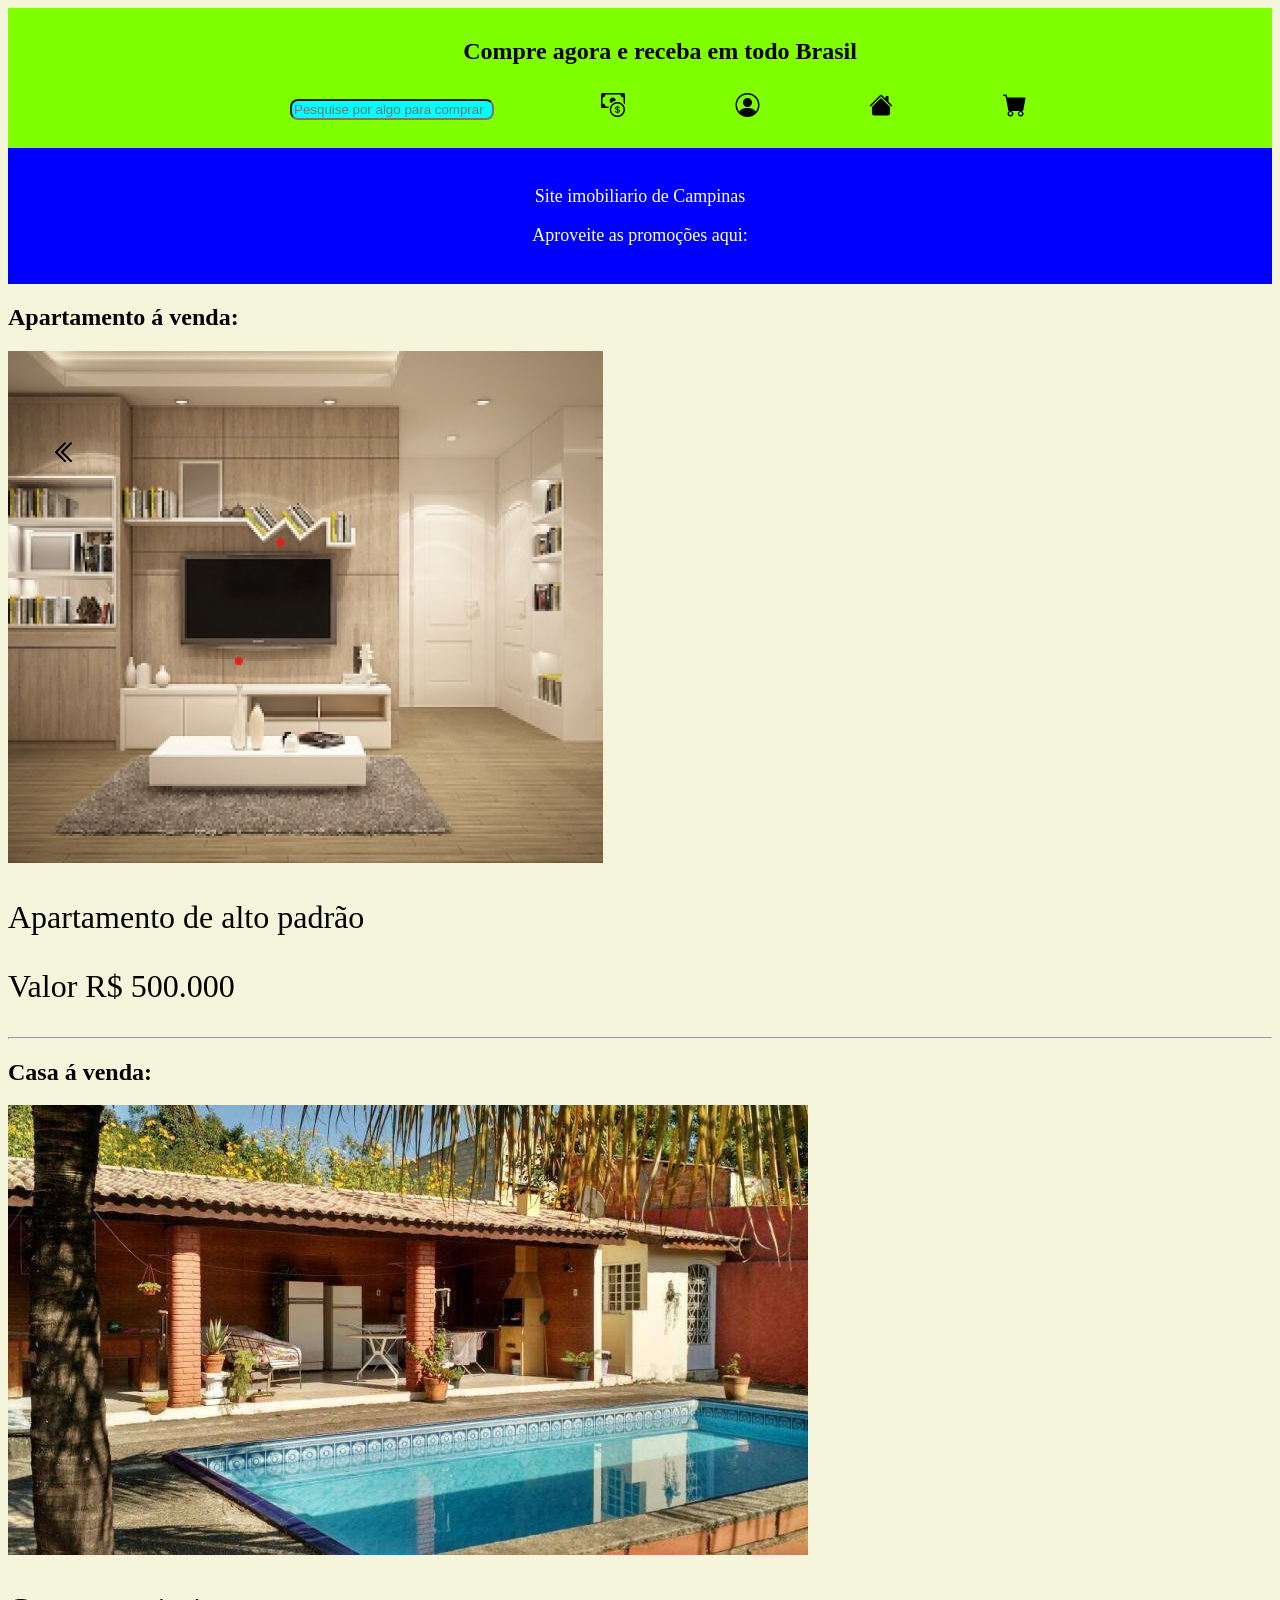
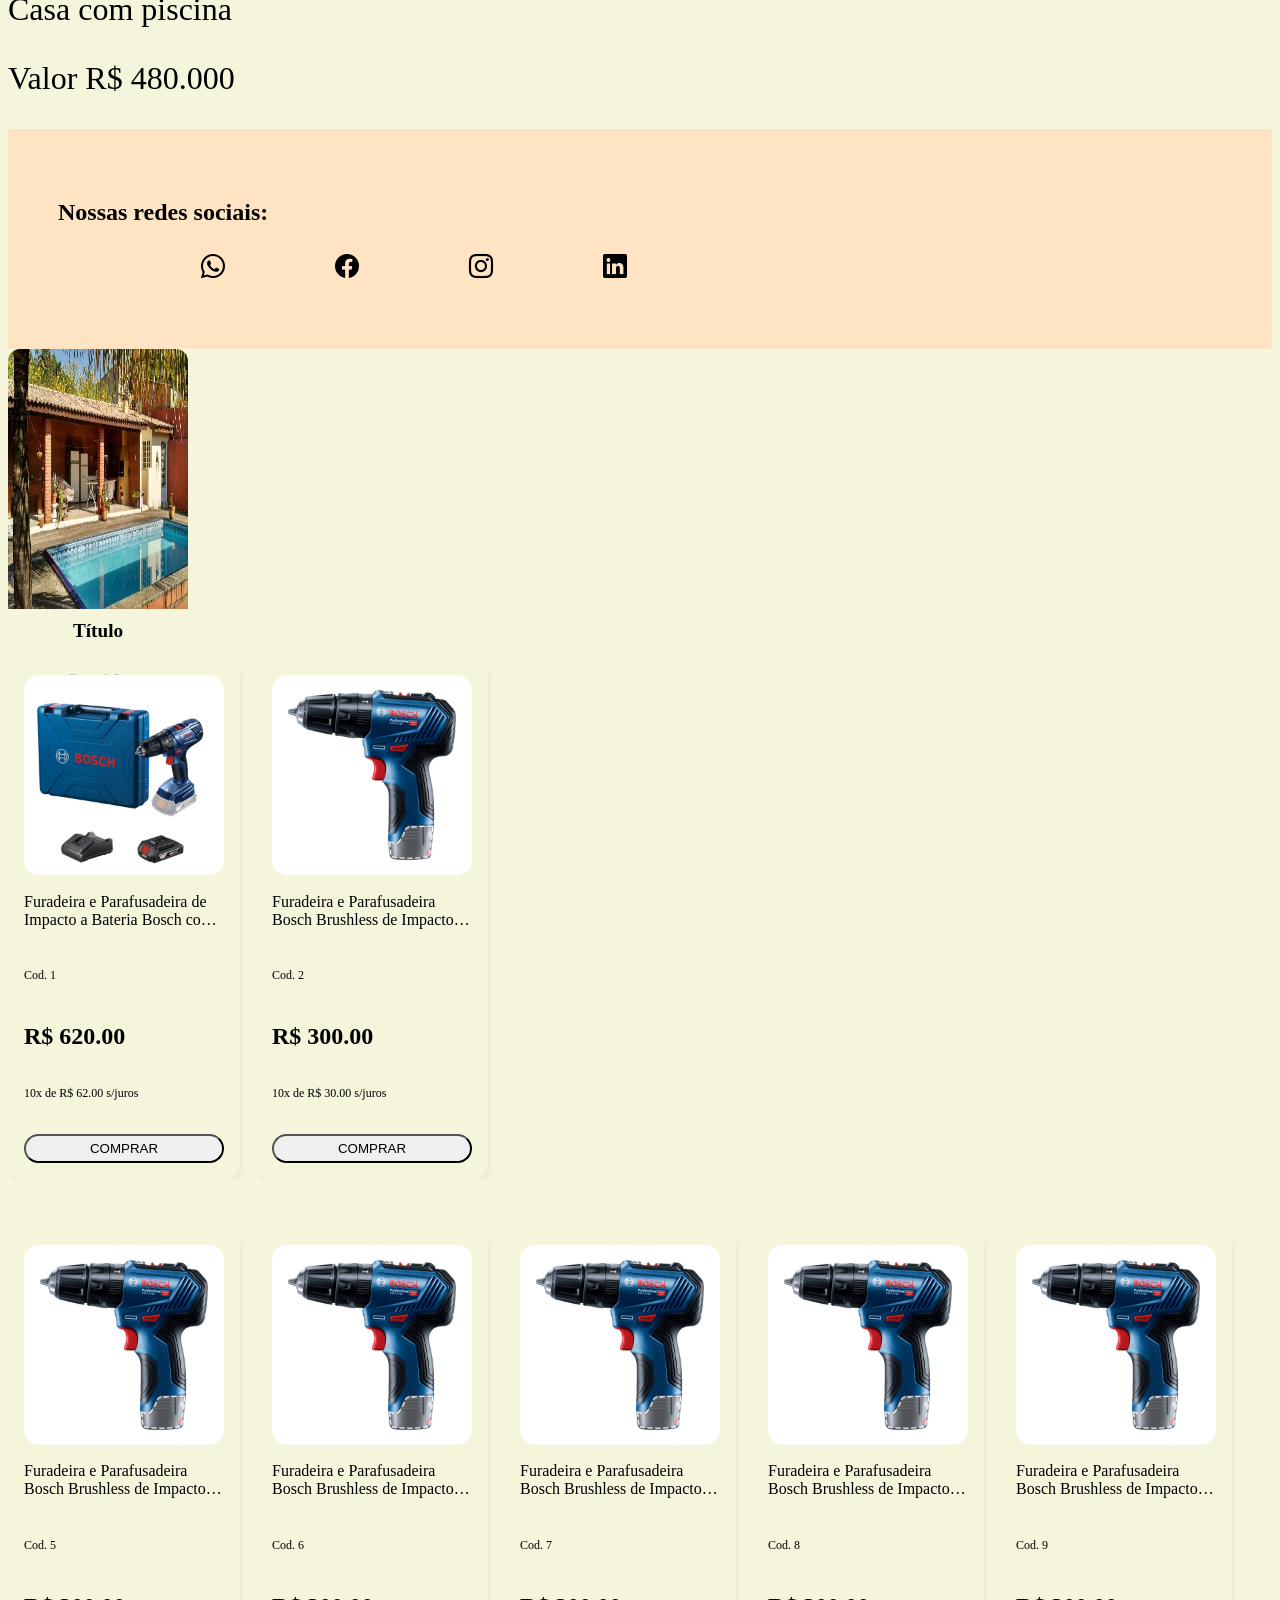
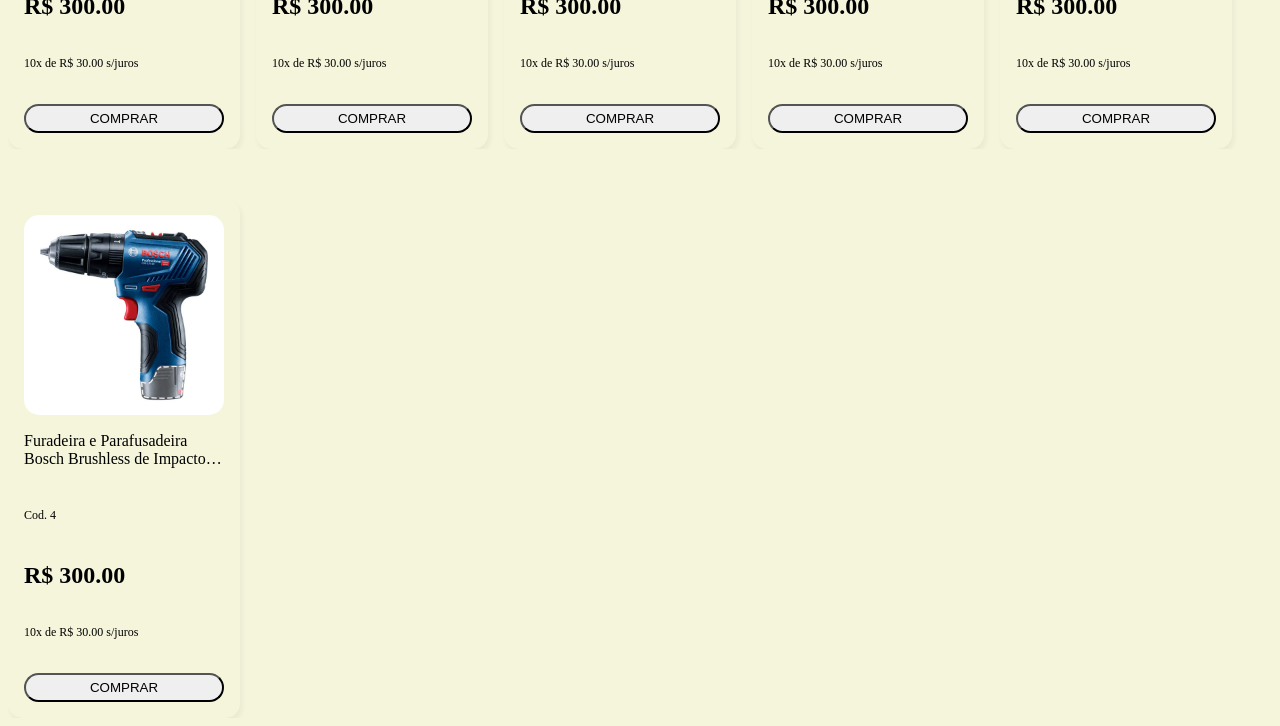
==== index.html @ 8891f6fc "projeto" ====
<!DOCTYPE html>
<html lang="en">
<head>
    <meta charset="UTF-8">
    <meta name="viewport" content="width=device-width, initial-scale=1.0">
    <link rel="stylesheet" href="./styles/styles.css">
    <title>Site imoboliario</title>
    <link href="https://cdn.jsdelivr.net/npm/bootstrap-icons@1.7.2/font/bootstrap-icons.css" rel="stylesheet"> 
</head>
    <!--Cabeçalho-->
<body>
    <header>
        <nav>
            <div class="Pesquise">
                <ul>
                    <h1>Compre agora e receba em todo Brasil</h1>
                    <input class="Barra" type="text" name="" id="" placeholder="Pesquise por algo para comprar">
                    <i class="bi bi-cash-coin"></i>
                    <i class="bi bi-person-circle"></i>
                    <i class="bi bi-house-fill"></i>
                    <i class="bi bi-cart-fill"></i>
                </ul>
            </div>
        </nav>
    </header>
    
    <!--Descrisão-->
    <div>
        <nav>
            <div class="venda">
                <P>Site imobiliario de Campinas</P>
                <p>Aproveite as promoções aqui:</p>
            </div>
        </nav>
    </div>

     <!--imoveis a venda-->
     <main>
      <section>
          <div>
              <div>
                  <h2>Apartamento á venda:</h2>
                  <img src="./image2/image.png"> 
                  <p class="legenda">Apartamento de alto padrão</p>
                  <p class="legenda">Valor R$ 500.000</p>
              </div>  
          </div>
      </section>
      <hr>
      <section>
          <div>
              <div>
                  <h2>Casa á venda:</h2>
                  <img src="./image2/casa.jpg" alt="">
                  <p class="legenda">Casa com piscina</p>
                  <p class="legenda">Valor R$ 480.000</p>  
              </div>
          </div>
      </section>
  </main>
  <footer>
    <div>
      <div>
        <h2>Nossas redes sociais:</h2>
        <ul>
          <i class="bi bi-whatsapp"></i>
          <i class="bi bi-facebook"></i>
          <i class="bi bi-instagram"></i>
          <i class="bi bi-linkedin"></i>
        </ul>
      </div>
    </div>
  </footer>

  <div class="card">
    <img src="./image2/casa.jpg">
    <div>
      <h1>Título</h1>
      <h2>Descrisão</h2>
      <span>R$ 10,00</span>
      <button>Click aqui</button>
    </div>
  </div>
</body>
</html>



<!-- Link para Javascrip - NAO EXCLUIR -->
<script type="module" src="./scripts/home.js" defer></script>
<!-- Link para Javascrip - NAO EXCLUIR -->


<!-- Componente Carrousel de Produtos -->
<section id="section-1" class="section-product-carrousel">
  <div class="carrousel">
    <!-- AREA RESERVADA PARA INSERCAO DOS CARDS DE PRODUTOS - NAO EXCLUIR -->

  </div>

</section>

<!-- Botoes reservados para o carrousel - nao remover -->
<button class="prev">
  <i class="bi bi-chevron-double-left"></i>
</button>
<button class="next">
  <i class="bi bi-chevron-double-right"></i>
</button>





<!-- Componente Carrousel de Produtos -->
<section id="section-2" class="section-product-carrousel">
  <div class="carrousel">
    <!-- AREA RESERVADA PARA INSERCAO DOS CARDS DE PRODUTOS - NAO EXCLUIR -->
  </div>
</section>
<!-- Botoes reservados para o carrousel - nao remover -->
<button class="prev">
  <i class="bi bi-chevron-double-left"></i>
</button>
<button class="next">
  <i class="bi bi-chevron-double-right"></i>
</button>



<!-- Componente Carrousel de Produtos -->
<section id="section-3" class="section-product-carrousel">
  <div class="carrousel">
    <!-- AREA RESERVADA PARA INSERCAO DOS CARDS DE PRODUTOS - NAO EXCLUIR -->
  </div>
</section>
<!-- Botoes reservados para o carrousel - nao remover -->
<button class="prev">
  <i class="bi bi-chevron-double-left"></i>
</button>
<button class="next">
  <i class="bi bi-chevron-double-right"></i>
</button>
---- styles/styles.css ----
/* Escreva seu codigo css aqui */
.Pesquise{
    background-color: chartreuse;
    text-align: center;
    justify-content: space-between;
    padding: 10px;
}
.Barra{
    background-color: aqua;
    border-radius: 8px;
    width: 196px;
}
.venda{
    text-align: center;
    background-color: blue;
    color: white;
    padding: 20px;
    font-size: large;
}
.bi{
    font-size: xx-large;
    margin-left: 100px; 
    height: 100px;
    color: black;   
}
.legenda{
    font-size: xx-large;
}
body{
    background-color: beige;
} 
footer{
    background-color: bisque;
    padding: 50px;
}
.card{
    background-color: white;
    width: 180px;
    height: 260px;
    border-radius: 12px;
    box-shadow: 4px 4px 12px,
}
.card img{
    width: 100%;
    height: 260px;
    border-top-left-radius: 12px;
    border-top-right-radius: 12px;
}
.card div{
    display: flex;
    flex-direction: column;
    justify-content: center;
    align-items: center;
    gap: 4px;
    height: 50%;
}
.card h1{
    font-size: 1.2rem;
}
.card h2{
    font-size: .9rem;
    color: #aaaa;
}
.card button{
    background-color: blue;
    height: 30px;
    border: none;
    padding: 4px;
    width: 80%;
    color: #fff;
    font-weight: bold;
    border-radius: 120px;
}




/* CSS dos Componentes do Projeto - Utilize o inspecionar elementos antes de modificar os valores */

.container-flex {
    display: flex;
    justify-content: space-between;
    align-items: center;
}

.column {
    flex-direction: column;
}

.carrousel {
    display: flex;
    transition: transform 0.5s ease;
    column-gap: 16px;
}

.main-text{
    font-size: 1.5em;
    font-weight: 700;
    line-height: 1.5em;
}

.page-title-small {
    font-size: 0.875em;
    font-weight: 700;
    line-height: 1.5em;

}

.text-container {
    padding: 12px 32px;
    /* background-color: ; */
    border-radius: 15px;
}

.product-card-title , 
.product-card-reference,
.product-card-price {
    font-size: 1em;
    font-weight: 400;
    line-height:1.125em ;
    
}

.product-card-title{
        height: 36px;
        display: -webkit-box;
        -webkit-line-clamp: 2;
        -webkit-box-orient: vertical;  
        overflow: hidden;
        text-overflow: ellipsis;
      
}

.product-card-reference{
    padding-top: 25px;
    padding-bottom: 16px;
    font-size: 12px;
    font-weight: 300;

}

.product-card-price {
    font-size: 1.5em;
    font-weight: 700;
    padding-bottom: 12px;
}

.product-card-installment {
    font-size: 0.75em;
    padding-bottom: 17px;;
    font-weight: 300;
}

.product-card {
    display: flex;
    flex-direction: column;
    /* background-color: ; */
    padding:16px;
    flex-grow: 0;
    flex-shrink: 0;
    flex-basis: 200px;
    border-radius: 15px;
    box-shadow: 2px 4px 4px 1px rgba(0, 0, 0, 0.04);
}

.product-card img {
    width:100%;
    border-radius: 15px;
    object-fit: cover;
}

.product-card-btn {
    width: 100%;
    padding: 5px 20px;
    /*background-color: ;*/
    border-radius: 15px;
    /*color: ;*/
}

.products-container {
    display: grid;
    grid-template-columns: 1fr 3fr;
    column-gap: 16px;
    padding-bottom: 50px;
}

.section-product-grid {
    padding-top: 1.125em;
    display: grid;
    grid-template-columns: 1fr 1fr 1fr;
    align-items: start;
    justify-items: center;
    column-gap: 16px;
    row-gap: 16px; 
}

.section-product {
    padding: 3.125em 0;
    position: relative;
}

.section-product-carrousel {
    
    padding-top: 3.125em;
    position: relative;
    overflow: hidden;
}

.prev, .next {
    position: absolute;
    top: 50%;
    transform: translateY(-50%);
    background-color: transparent;
    color: rgb(23, 23, 23);
    border: none;
    padding: 10px 20px;
    cursor: pointer;
    font-size: 32px;
  }
  
  .prev {
    left: -70px;
  }
  
  .next {
    right: -70px;
  }

  .grid_col_1 {
    grid-area: col1;
    padding:25px
   
}

.grid_col_2 {
    grid-area: col2;
    padding: 25px;
}


#product_page, #checkout, #billing{
    display: grid;
    column-gap: 32px;
    grid-template-columns: 2fr 1fr;
    grid-template-areas: "col1 col2";
}

.product.text-container.page-title-small {
    margin-top: 24px;
}

.product.text-container {
    margin: 10px 0px;
}

.product.text-container h4 {
    font-weight: 400;
    font-size: 0.875em;
    padding-bottom: 5px;
}

.product.main-text {
    font-size:1.2em
}

/* product page grid */

.product_images_container{
    display: flex;
    column-gap: 32px;
}

.images_selector{
    display: flex;
    flex-direction: column;
    flex-basis: 120px;
    align-items: center;
}

.bi::before, [class*=" bi-"]::before, [class^=bi-]::before {
    padding: 6px;
    font-size: 24px;
    display: inline-block;
    font-family: bootstrap-icons !important;
    font-style: normal;
    font-weight: 900 !important;
    font-variant: normal;
    text-transform: none;
    line-height: 1;
    vertical-align: -0.125em;
    -webkit-font-smoothing: antialiased;
    -moz-osx-font-smoothing: grayscale;
}

.images_selector ul{
   list-style: none;
}

.images_selector li{
    padding: 10px 0;
 }

.product_thumb {
    width: 100%;
}



.images_main {
    flex-basis: 565px;
    padding-top: 75px;
}

.images_main img{
    width: 100%;
}

.product_description_container {
    padding-top: 32px;
}

.product_description_container h3.main-text{
    padding: 20px 0 12px;
    font-size: 1.2em;
}

.product_description_container p{
   line-height: 24px;
   padding-bottom: 32px;
}



.product_price_container {
    padding-bottom: 40px;
}

.product_price_container h2{
    font-size: 2em;
    font-weight: 700;
    padding-bottom: 16px;
    line-height: 18px;

}

.product_price_container h5{
    font-size: 0.875em;
    font-weight: 400;
    padding-bottom: 10px;
    line-height: 18px;

}

.quantity {
    display: flex;
    justify-content: center;
    column-gap: 16px;
}

.quantity input{
    border:1px solid ;
    border-radius: 5px;
    padding:4px 8px;
    width: 100%;
    font-size: 20px;
}

.shop_btn {
    padding: 16px 32px;
    /*color: ;*/
    border-radius: 5px;
    border: none;
    text-transform: uppercase;
    /*background-color: ;*/
}

.freight_container {
    border: 1px solid ;
    padding: 8px 16px;
    border-radius: 5px;
    margin-bottom: 30px;
}

.freight_container .container-flex{
    border-radius: 5px;
    margin: 8px 0px 5px;
    column-gap: 5px;
}



.freight_container form label{
   font-size: 0.875em;
}

.freight_container form input[type="text"]{
    border:1px solid ;
    border-radius: 5px;
    padding:4px 8px;
    width: 100%;
 }



 .button {
    padding:4px 8px;
    /* color: ;
    background-color: ; */
    border: none;
    border-radius: 5px;

 }

 .freight_container p a {
    text-decoration: none;
    /* color: ; */
    font-size: 12px;
 }

 .freight_pricing {
    background-color: #E7ECFF;
    border: 1px solid ;
    padding: 16px 16px;
    border-radius: 5px;
    justify-content: flex-start;
    column-gap: 20px;
    margin-bottom: 16px;
}

.pricing h3{
    font-size: 1em;
    font-weight: 700;
    line-height: 18px;
    
}

.pricing p{
    font-size: 0.875em;
    font-weight: 400;
    line-height: 18px;
    
}

.freight_pricing:nth-child(4){
    background-color: #EAFFE7;
   
}

.freight_pricing:nth-child(5){
    background-color: #FFFDE7;
   
}

.freight_pricing:nth-child(6){
    background-color: #FFF2E7;
   
}

.product.text-container p {
    font-size: 0.875em;
    padding: 10px 0px;
}

.cart_item {
    display: flex;
    justify-content: space-between;
    align-items: center;
    column-gap: 32px;
    margin-bottom: 32px;
}

.cart_item_main_img {
    flex-basis: 180px;
    border-radius: 5px;
}

.cart_item_main_img img{
    width: 120px;
    object-fit: cover;
}

.cart_item_info p:first-child {
    font-size: 0.875em;
    font-weight: 700;
    padding: 0;
    padding-bottom: 5px;
}

.cart_item_info p:nth-child(2) {
    font-size: 0.875em;
    font-weight: 400;
    padding: 0;
    padding-bottom: 10px;
}

.cart_item_info h3{
    font-size: 1.2em;
    font-weight: 700;
    padding: 0;
    padding-bottom: 8px;
}

.cart_item_qtd_selector {
    display: flex;
    justify-content: space-between;
    align-items: center;
}

.cart_item_qtd_selector_container {
    display: flex;
    align-items: center;
    justify-content: space-between;
    border: 1px solid #cccccc;
    border-radius: 5px;
}

.cart_item_qtd_selector button {
    background-color: #f1efef;
    padding: 3px 25px;
    border: none;
    border-radius: 5px;
    color: #c4c3c3;
    font-size: 12px;

}

.cart_item_qtd_selector_container span{
    padding: 3px 24px;
}

.bi::before, [class*=" bi-"]::before, [class^=bi-]::before
{
    padding: 3px;
}

.total_container {
    align-items: stretch;
    border: 1px solid ;
    padding: 16px;
    border-radius: 5px;
    margin-bottom: 15px;
}

.checkout_btn {
        margin-bottom: 15px;
        width: 100%;
        font-size: 20px;
        padding: 10px 0px;
    }

.total {
        padding-bottom: 10px;

    }

.total:nth-child(2) h3{
    font-size: 14px;
    font-weight: 600;
}

.total:nth-child(3){
    border-top: 1px solid;
    padding-top: 5px;
}

.payment {
    padding:10px 0px
}

.form-field {
    display: flex;
    flex-direction: column;
    margin: 15px 0px;
    width:100%
}

.form-field label {
    padding-bottom: 5px;
    font-size: 12px;
}

.form-field input, select{
    padding:10px;
    font-size: 16px;
    border-radius: 10px;
    border: 1px solid #e4e4e4;
}

.form-field.cep,.form-field.uf{
    width: 20%;
}


.form-group {
    column-gap: 16px;
}

.pay-method input{
    margin-right: 3px;
}

.cvv{
    width: 20%;
}

.val{
    width: 30%;
}

.card-info{
    display: flex;
    flex-direction: row;
    flex-wrap: wrap;
    width: 100%;
    justify-content: flex-start;
    column-gap: 16px;
}

#orders{
    display: grid;
    grid-template-columns: 4fr 1fr;
    grid-template-areas: "col1 col2";
}

.order-card, .order-card ul {
    list-style: none;
}

.order-card ul{
    display: flex;
    justify-content: space-between;
}
.order-card ul:nth-of-type(2){
    display: flex;
    flex-direction: column;
}
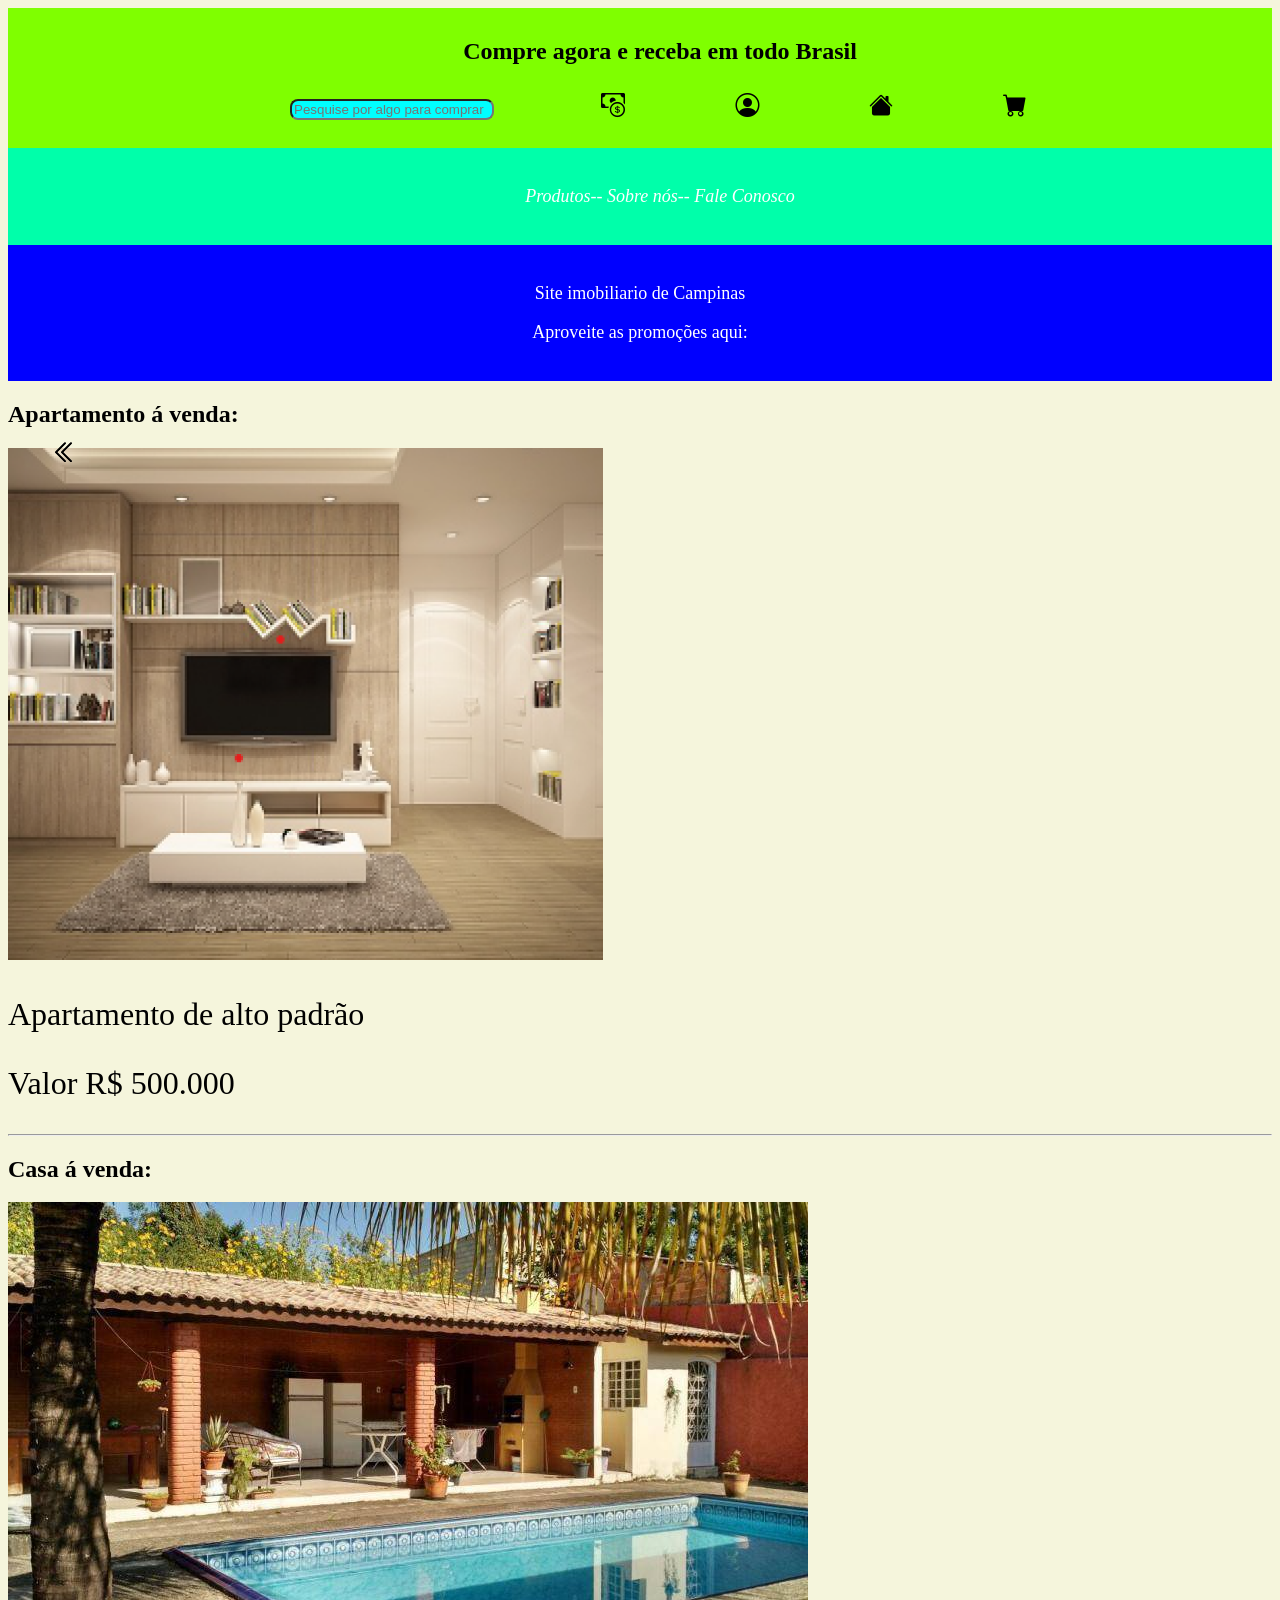
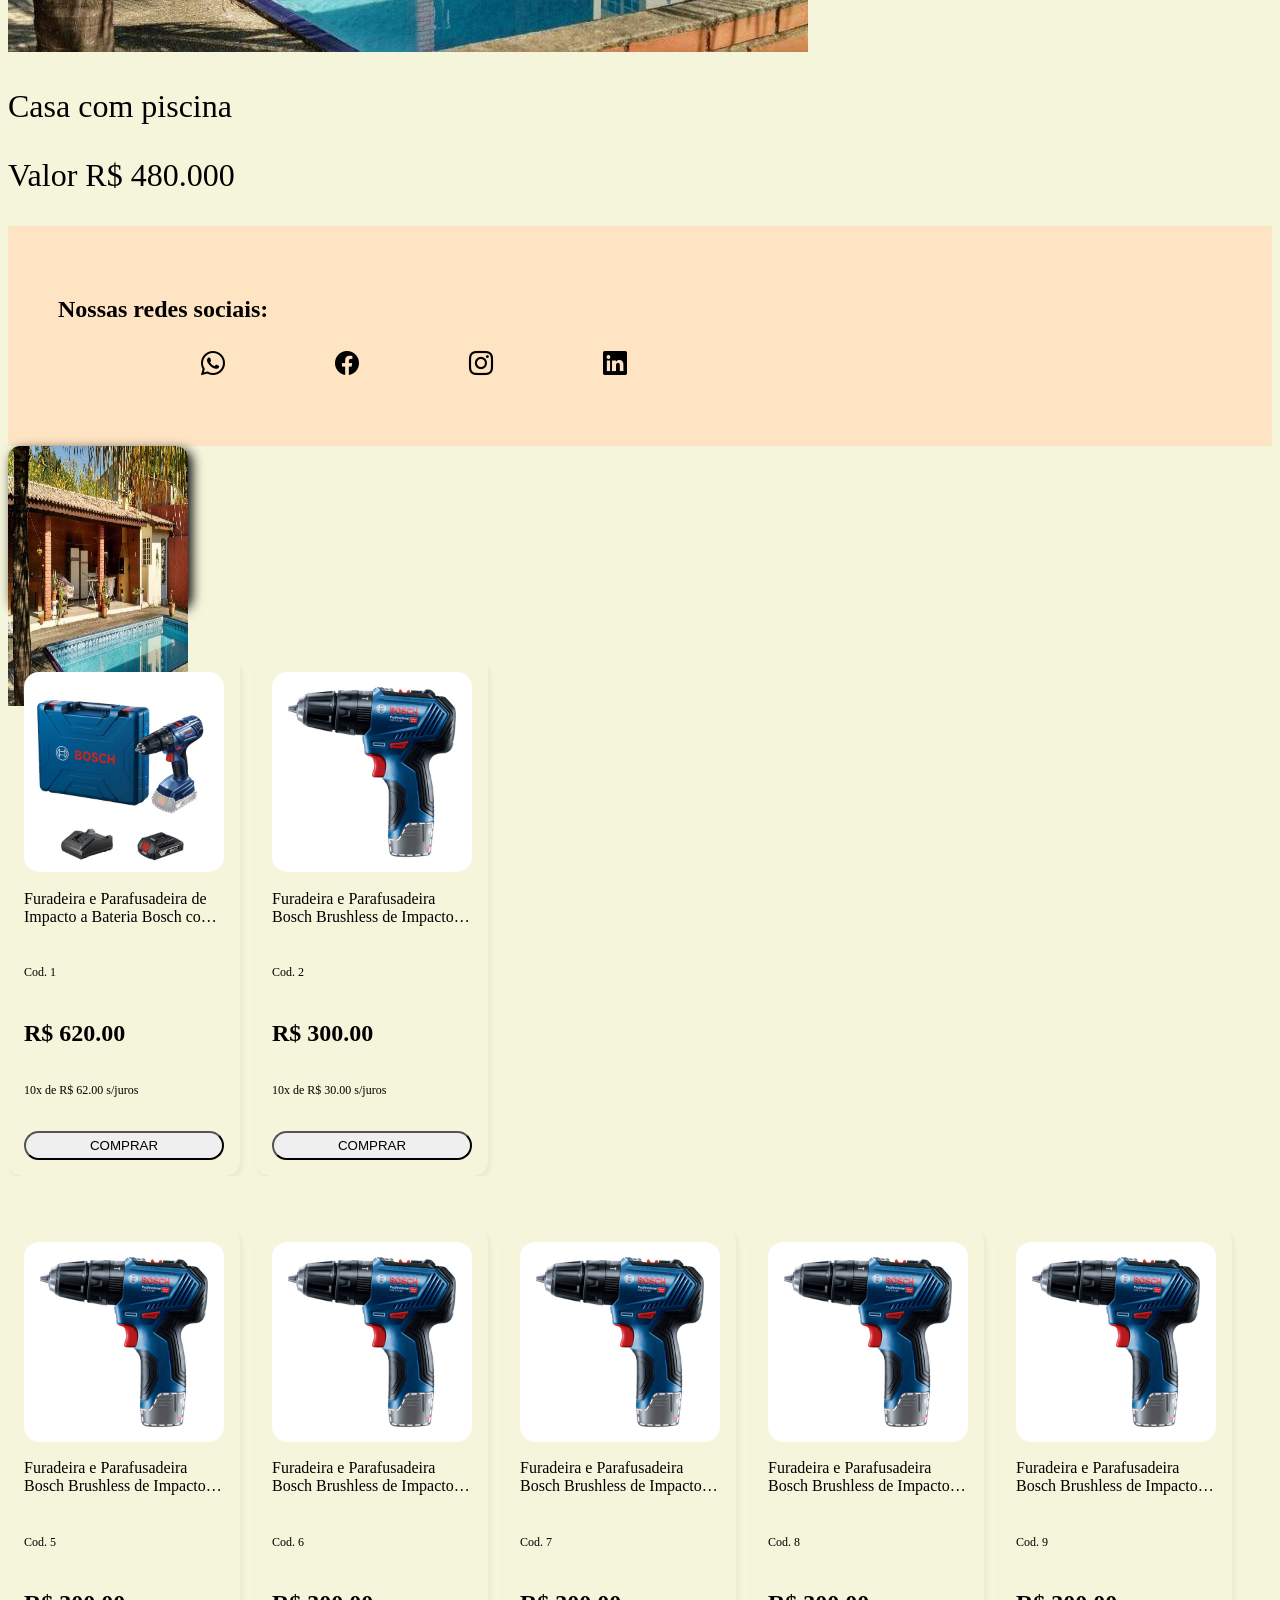
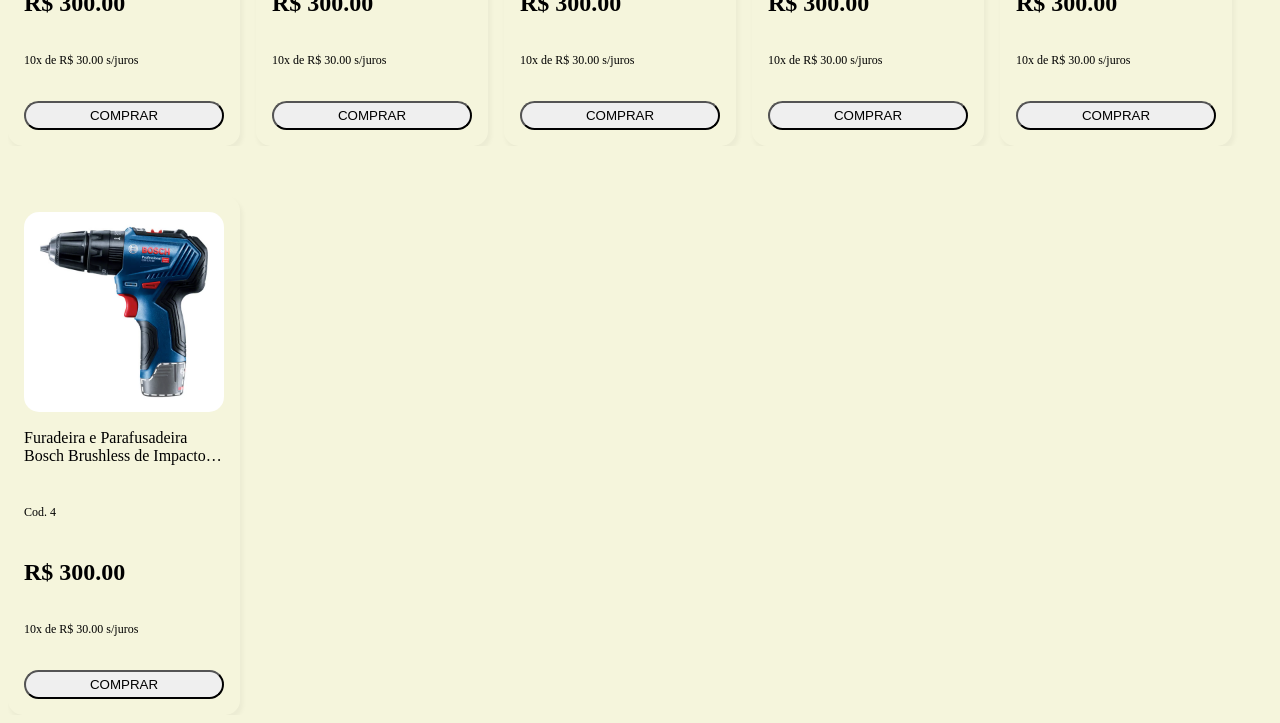
==== commit 29d9bc86: "Projeto" ====
--- a/index.html
+++ b/index.html
@@ -27,11 +27,22 @@
     <!--Descrisão-->
     <div>
         <nav>
-            <div class="venda">
-                <P>Site imobiliario de Campinas</P>
-                <p>Aproveite as promoções aqui:</p>
-            </div>
+          <div class="navegar">
+            <ul>
+              <i>Produtos--</i>
+              <i>Sobre nós--</i>
+              <i>Fale Conosco</i>
+            </ul>
+          </div>  
         </nav>
+    </div>
+    <div>
+      <nav>
+        <div class="venda">
+          <P>Site imobiliario de Campinas</P>
+          <p>Aproveite as promoções aqui:</p>
+      </div>
+      </nav>
     </div>
 
      <!--imoveis a venda-->
--- a/styles/styles.css
+++ b/styles/styles.css
@@ -34,11 +34,12 @@
     padding: 50px;
 }
 .card{
-    background-color: white;
+    text-align: center;
+    background-color: rgb(255, 255, 255);
     width: 180px;
-    height: 260px;
+    height: 160px;
     border-radius: 12px;
-    box-shadow: 4px 4px 12px,
+    box-shadow: 4px 4px 12px;
 }
 .card img{
     width: 100%;
@@ -71,8 +72,17 @@
     font-weight: bold;
     border-radius: 120px;
 }
-
-
+.navegar{
+    text-align: center;
+    background-color: rgb(0, 255, 170);
+    color: white;
+    padding: 20px;
+    font-size: large;
+    justify-content: space-between;
+}
+.card{
+    justify-content: space-between;
+}
 
 
 /* CSS dos Componentes do Projeto - Utilize o inspecionar elementos antes de modificar os valores */
